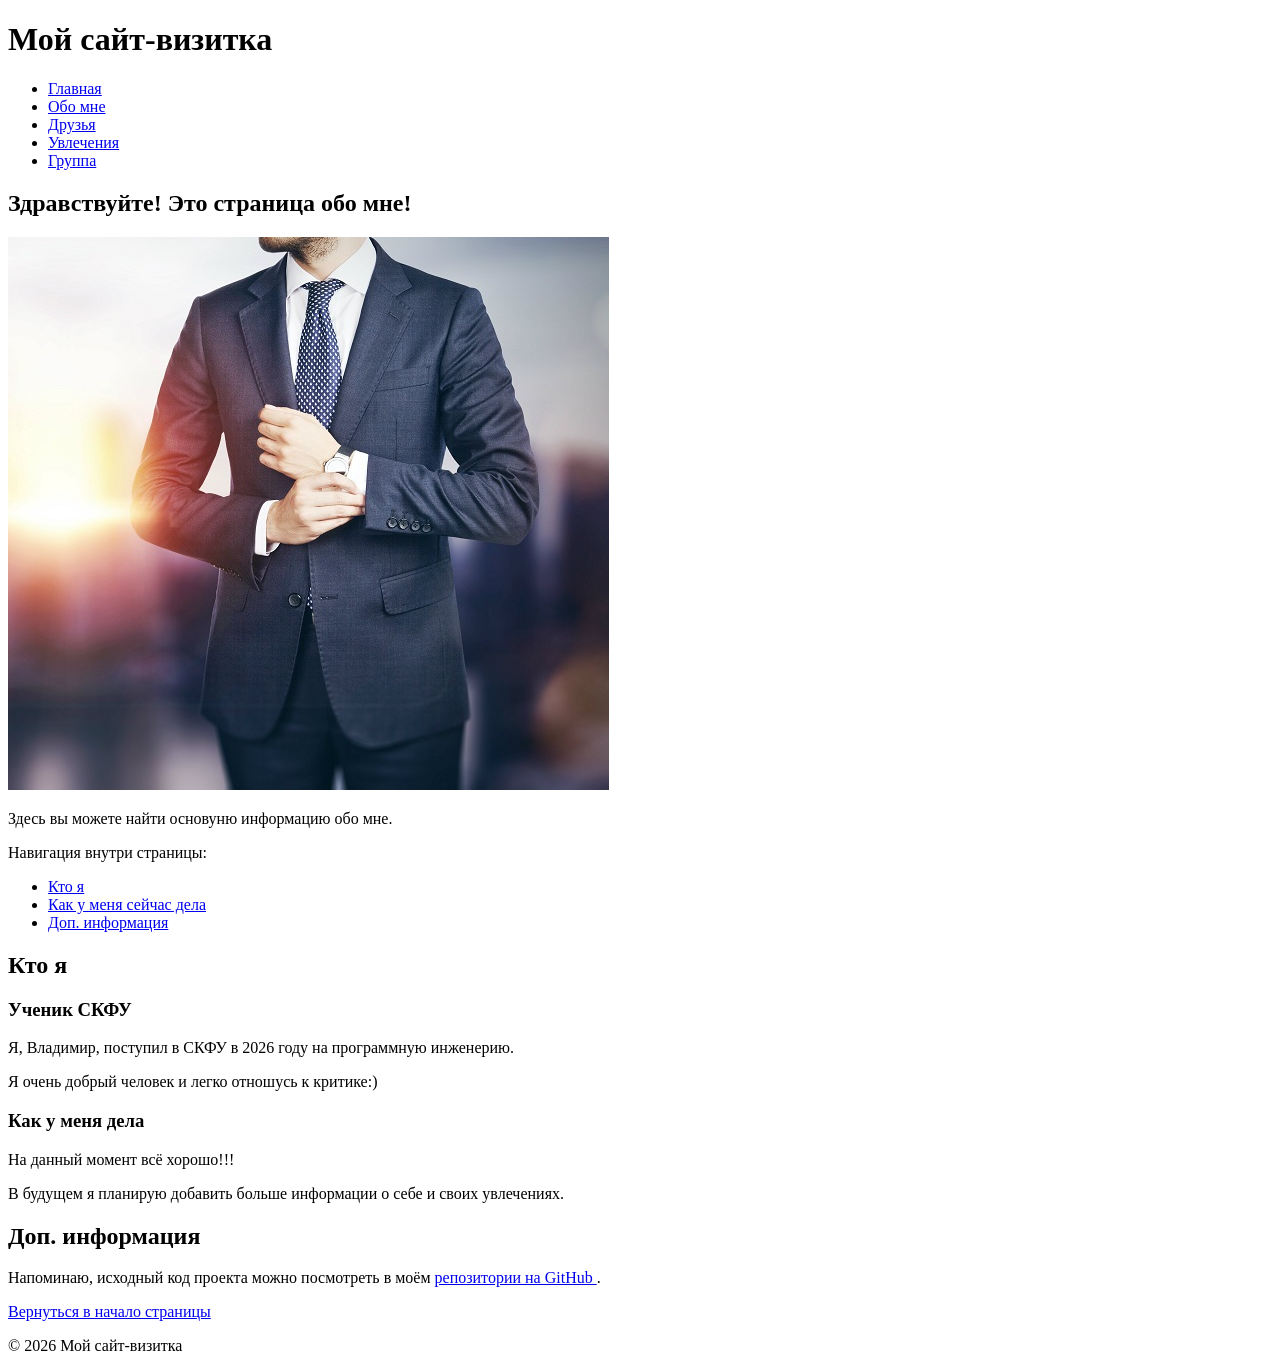
==== about.html @ e37cd930 "Обновил сайт, теперь есть картинки и семантическое оформление" ====
﻿<!DOCTYPE html>
<html lang="ru">
<head>
    <meta charset="UTF-8">
    <meta name="viewport" content="width=device-width, initial-scale=1.0">

    <title>Обо мне</title>
</head>

<body>

    <!-- Шапка сайта -->
    <header>
        <h1>Мой сайт-визитка</h1>

        <!-- Основное меню для навигации -->
        <nav aria-label="Основная навигация">
            <ul>
                <li><a href="index.html">Главная</a></li>
                <li><a href="about.html">Обо мне</a></li>
                <li><a href="friends.html">Друзья</a></li>
                <li><a href="activities.html">Увлечения</a></li>
                <li><a href="groups.html">Группа</a></li>
            </ul>
        </nav>
    </header>

    <!-- Основное содержимое страницы -->
    <main>
        <h2>Здравствуйте! Это страница обо мне!</h2>

        <!-- Моё изображение -->
        <img src="me.jpg" alt="Моя фотография">

        <p>
            Здесь вы можете найти основуню информацию обо мне.

        </p>

        <!-- Якорная навигация по содержимому главной страницы -->
        <nav aria-label="Навигация по странице">
            <p>Навигация внутри страницы:</p>

            <ul>
                <li><a href="#who">Кто я</a></li>
                <li><a href="#how">Как у меня сейчас дела</a></li>
                <li><a href="#extra">Доп. информация</a></li>
            </ul>
        </nav>

        <!-- Секция про меня -->
        <section id="who">
            <h2>Кто я</h2>

            <article>
                <h3>Ученик СКФУ</h3>

                <p>
                    Я, Владимир, поступил в СКФУ в 2026 году на программную инженерию.
                </p>

                <p>
                    Я очень добрый человек и легко отношусь к критике:)
                </p>
            </article>

            <article id="how">
                <h3>Как у меня дела</h3>

                <p>
                    На данный момент всё хорошо!!!
                </p>

                <p>
                    В будущем я планирую добавить больше информации
                    о себе и своих увлечениях.
                </p>
            </article>
        </section>

        <!-- Дополнительная информация -->
        <aside id="extra">
            <h2>Доп. информация</h2>

            <p>
                Напоминаю, исходный код проекта можно посмотреть
                в моём
                <a
                    href="https://github.com/VestenW/Frontend"
                    target="_blank"
                    rel="noopener noreferrer"
                >
                    репозитории на GitHub
                </a>.
            </p>
        </aside>

        <!-- Ссылка для возврата к началу страницы -->
        <p>
            <a href="#">Вернуться в начало страницы</a>
        </p>
    </main>

    <!-- Подвал сайта -->
    <footer>
        <p>&copy; 2026 Мой сайт-визитка</p>
    </footer>

</body>
</html>
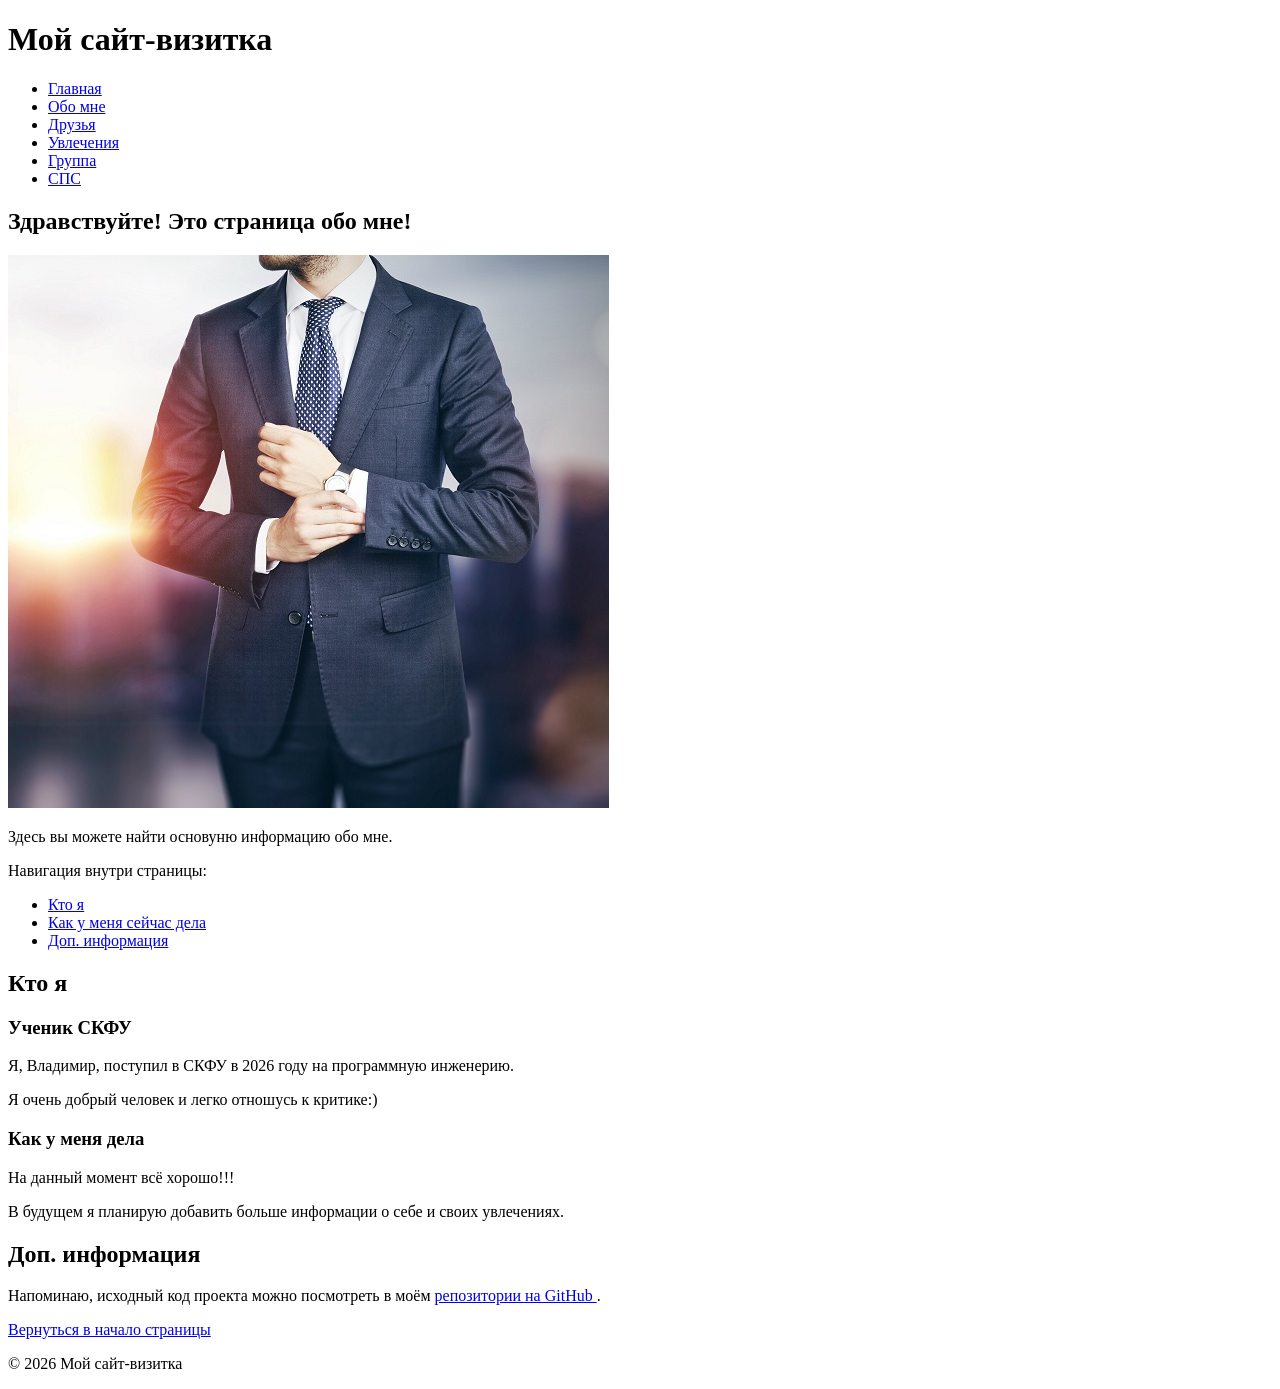
==== commit df90ad83: "Обновил страницы" ====
--- a/about.html
+++ b/about.html
@@ -5,6 +5,7 @@
     <meta name="viewport" content="width=device-width, initial-scale=1.0">
 
     <title>Обо мне</title>
+    <link rel="stylesheet" href="styles.css">
 </head>
 
 <body>
@@ -21,6 +22,7 @@
                 <li><a href="friends.html">Друзья</a></li>
                 <li><a href="activities.html">Увлечения</a></li>
                 <li><a href="groups.html">Группа</a></li>
+                <li><a href="sps.html">СПС</a></li>
             </ul>
         </nav>
     </header>
